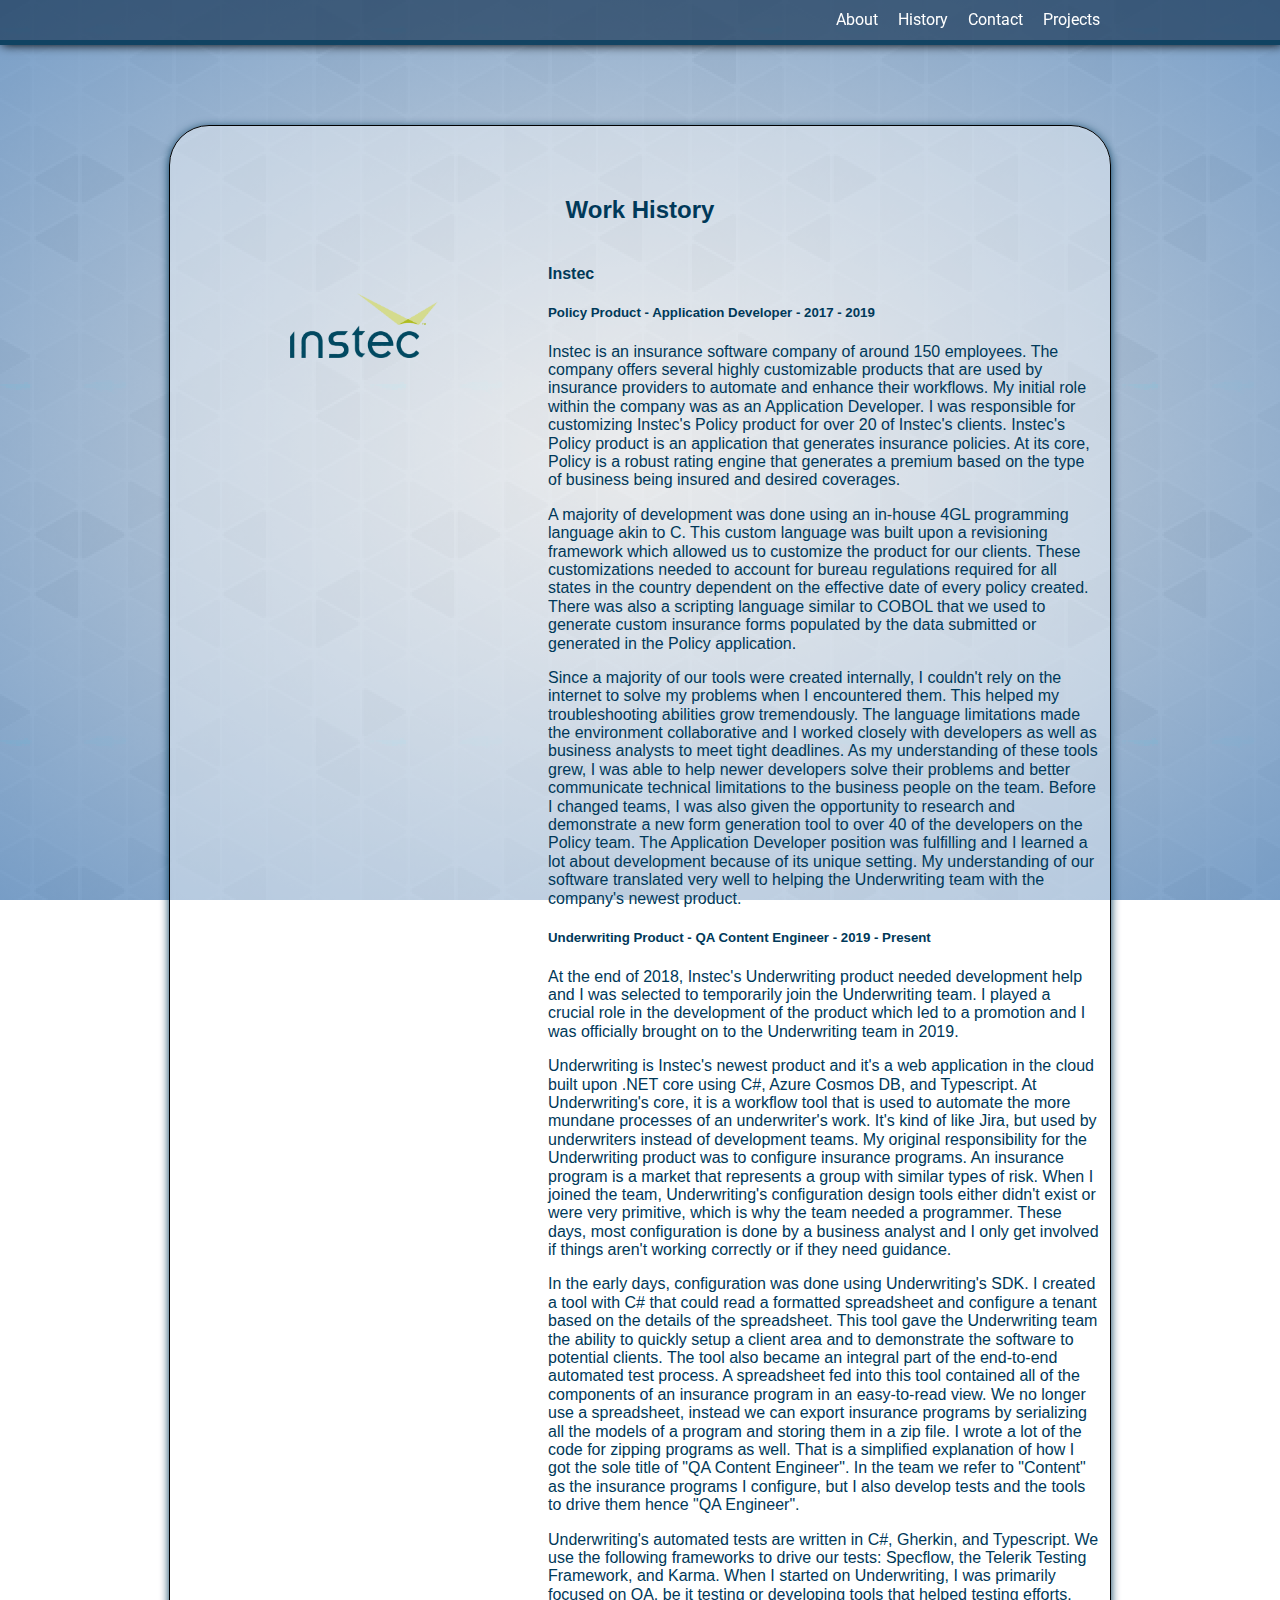
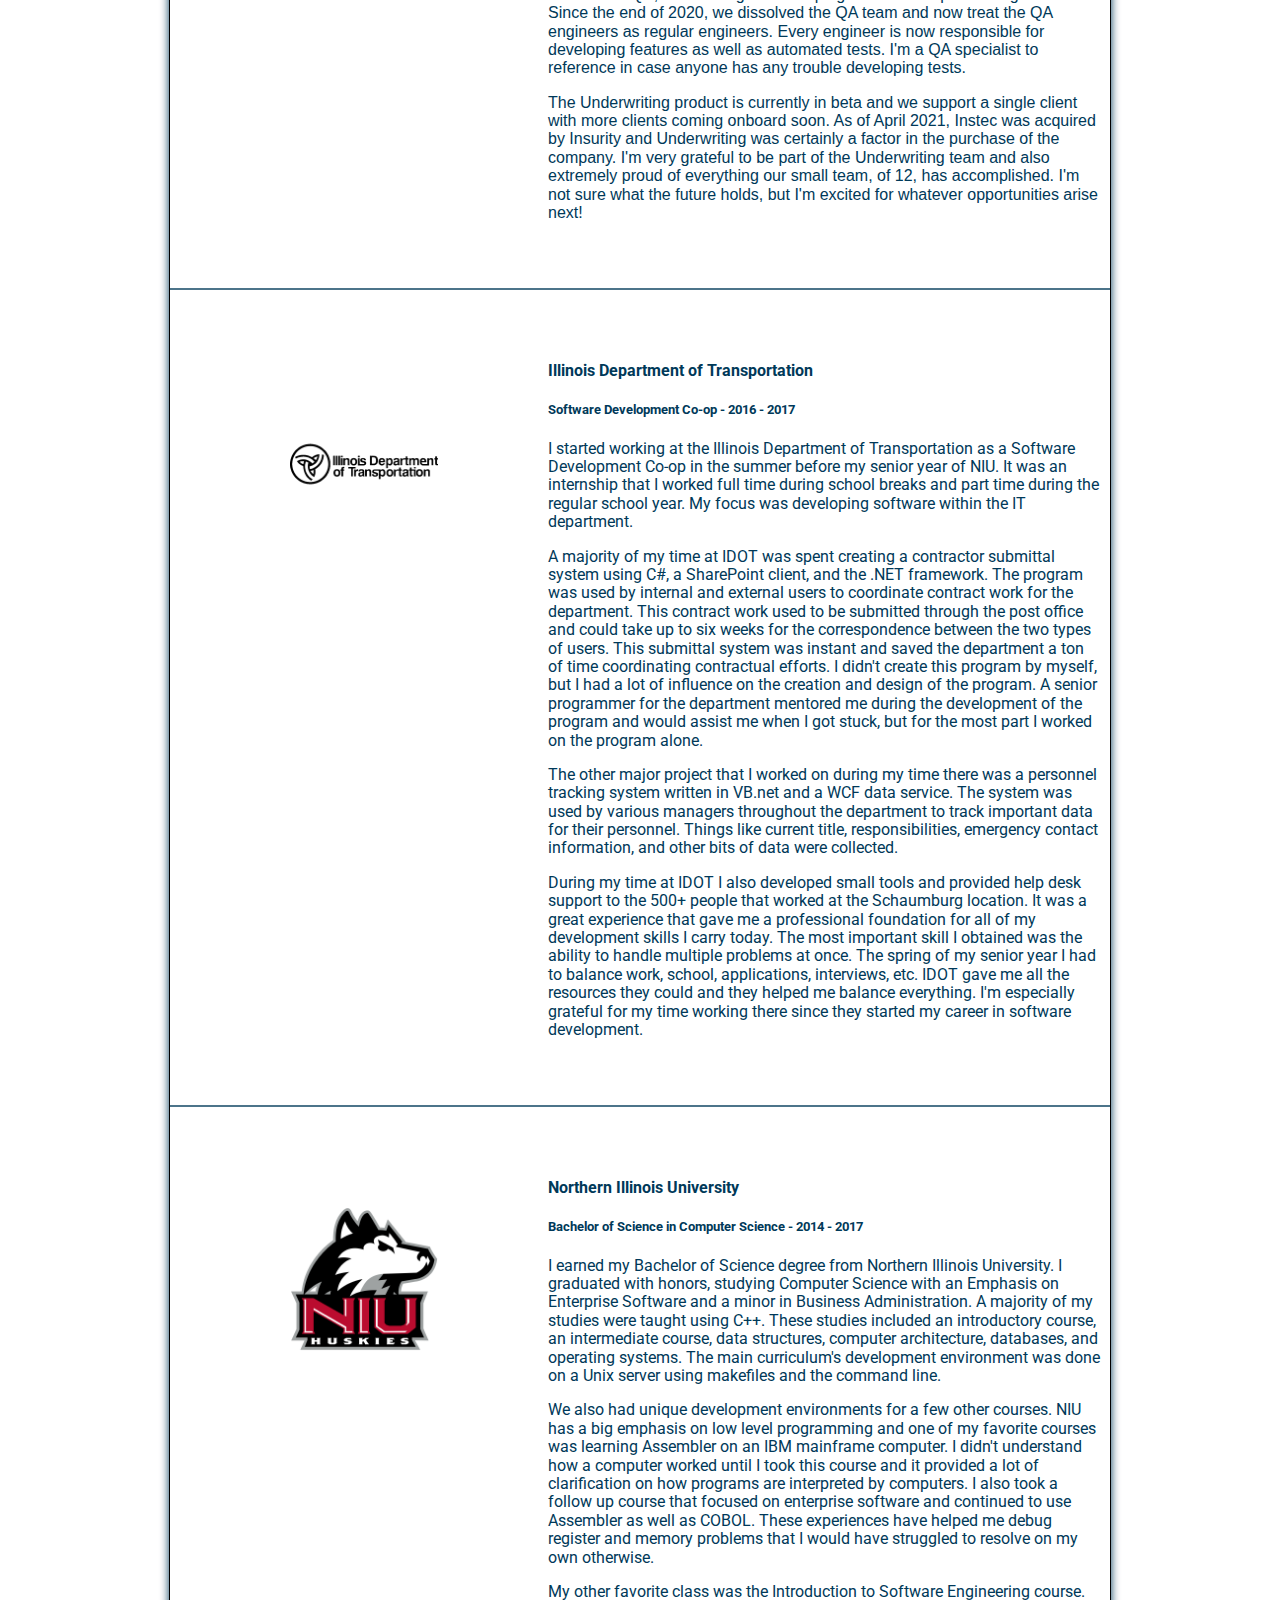
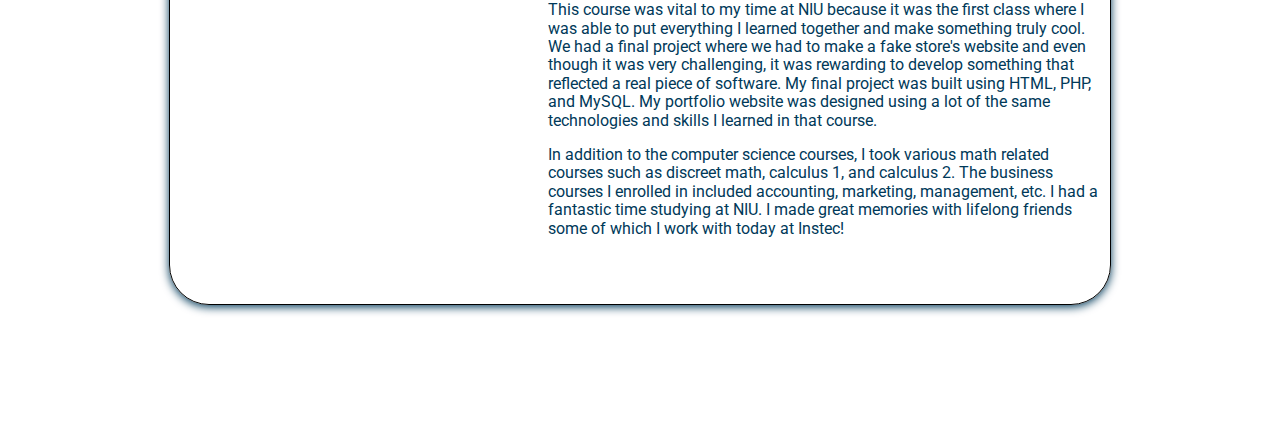
==== history.html @ 279ebacb "Initial commit" ====
<!DOCTYPE html>
<html>
<head>
	<title>Jordan McClintock</title>
	<link rel="stylesheet" type="text/css" href="normalize.css">
	<link rel="stylesheet" type="text/css" href="style.css">
	<link href="https://fonts.googleapis.com/css?family=Droid+Serif|Roboto" rel="stylesheet">
    <link rel="icon" type="image/x-icon" href="icon/initials.ico"/>
</head>

<body>
	<div class="navigation">
		<ul class="container">
			<li><a href="projects.html" class="removeStyling">Projects</a></li>
			<li><a href="contact.php" class="removeStyling">Contact</a></li>
			<li><a href="history.html" class="removeStyling">History</a></li>
			<li><a href="https://www.jordanmcclintock.com" class="removeStyling">About</a></li>
    	</ul>
	</div>

    <div class="spacer"></div>

	<div class="panel">
	    <div class="main">
            <div class="container">
                <h2 style="text-align: center;">Work History</h2>
                <div class="clear"></div>
                <div>
                    <div class="left">
                        <img src="images/instec.png" class="imgLogos"/>
                    </div>
                    <div class="right">
                        <h4>Instec</h4>
                        <h5>Policy Product - Application Developer - 2017 - 2019</h5>

                        <p>Instec is an insurance software company of around 150 employees. The company offers several highly customizable products that are used by insurance providers to automate and enhance their workflows. My initial role within the company was as an Application Developer. I was responsible for customizing Instec's Policy product for over 20 of Instec's clients. Instec's Policy product is an application that generates insurance policies. At its core, Policy is a robust rating engine that generates a premium based on the type of business being insured and desired coverages.</p>
                        <p>A majority of development was done using an in-house 4GL programming language akin to C. This custom language was built upon a revisioning framework which allowed us to customize the product for our clients. These customizations needed to account for bureau regulations required for all states in the country dependent on the effective date of every policy created. There was also a scripting language similar to COBOL that we used to generate custom insurance forms populated by the data submitted or generated in the Policy application.</p>
                        <p>Since a majority of our tools were created internally, I couldn't rely on the internet to solve my problems when I encountered them. This helped my troubleshooting abilities grow tremendously. The language limitations made the environment collaborative and I worked closely with developers as well as business analysts to meet tight deadlines. As my understanding of these tools grew, I was able to help newer developers solve their problems and better communicate technical limitations to the business people on the team. Before I changed teams, I was also given the opportunity to research and demonstrate a new form generation tool to over 40 of the developers on the Policy team. The Application Developer position was fulfilling and I learned a lot about development because of its unique setting. My understanding of our software translated very well to helping the Underwriting team with the company's newest product.</p>

                        <h5>Underwriting Product - QA Content Engineer - 2019 - Present</h5>
                        
                        <p>At the end of 2018, Instec's Underwriting product needed development help and I was selected to temporarily join the Underwriting team. I played a crucial role in the development of the product which led to a promotion and I was officially brought on to the Underwriting team in 2019.</p>
                        <p>Underwriting is Instec's newest product and it's a web application in the cloud built upon .NET core using C#, Azure Cosmos DB, and Typescript. At Underwriting's core, it is a workflow tool that is used to automate the more mundane processes of an underwriter's work. It's kind of like Jira, but used by underwriters instead of development teams. My original responsibility for the Underwriting product was to configure insurance programs.  An insurance program is a market that represents a group with similar types of risk. When I joined the team, Underwriting's configuration design tools either didn't exist or were very primitive, which is why the team needed a programmer. These days, most configuration is done by a business analyst and I only get involved if things aren't working correctly or if they need guidance.</p>
                        <p>In the early days, configuration was done using Underwriting's SDK. I created a tool with C# that could read a formatted spreadsheet and configure a tenant based on the details of the spreadsheet. This tool gave the Underwriting team the ability to quickly setup a client area and to demonstrate the software to potential clients. The tool also became an integral part of the end-to-end automated test process. A spreadsheet fed into this tool contained all of the components of an insurance program in an easy-to-read view. We no longer use a spreadsheet, instead we can export insurance programs by serializing all the models of a program and storing them in a zip file. I wrote a lot of the code for zipping programs as well. That is a simplified explanation of how I got the sole title of "QA Content Engineer". In the team we refer to "Content" as the insurance programs I configure, but I also develop tests and the tools to drive them hence "QA Engineer".</p>
                        <p>Underwriting's automated tests are written in C#, Gherkin, and Typescript. We use the following frameworks to drive our tests: Specflow, the Telerik Testing Framework, and Karma. When I started on Underwriting, I was primarily focused on QA, be it testing or developing tools that helped testing efforts. Since the end of 2020, we dissolved the QA team and now treat the QA engineers as regular engineers. Every engineer is now responsible for developing features as well as automated tests. I'm a QA specialist to reference in case anyone has any trouble developing tests.</p>
                        <p>The Underwriting product is currently in beta and we support a single client with more clients coming onboard soon. As of April 2021, Instec was acquired by Insurity and Underwriting was certainly a factor in the purchase of the company. I'm very grateful to be part of the Underwriting team and also extremely proud of everything our small team, of 12, has accomplished. I'm not sure what the future holds, but I'm excited for whatever opportunities arise next!</p>
                    </div>
                    <div class="clear"></div>				
                </div>
            </div>		        
        </div>

        <div class="content">
            <div class="container">
                <div class="left">
                    <img src="images/idot.png" class="imgLogos"/>
                </div>
                <div class="right">
                    <h4>Illinois Department of Transportation</h4>
                    <h5>Software Development Co-op - 2016 - 2017</h5>

                    <p>I started working at the Illinois Department of Transportation as a Software Development Co-op in the summer before my senior year of NIU. It was an internship that I worked full time during school breaks and part time during the regular school year. My focus was developing software within the IT department.</p>
                    <p>A majority of my time at IDOT was spent creating a contractor submittal system using C#, a SharePoint client, and the .NET framework. The program was used by internal and external users to coordinate contract work for the department. This contract work used to be submitted through the post office and could take up to six weeks for the correspondence between the two types of users. This submittal system was instant and saved the department a ton of time coordinating contractual efforts. I didn't create this program by myself, but I had a lot of influence on the creation and design of the program. A senior programmer for the department mentored me during the development of the program and would assist me when I got stuck, but for the most part I worked on the program alone.</p>
                    <p>The other major project that I worked on during my time there was a personnel tracking system written in VB.net and a WCF data service. The system was used by various managers throughout the department to track important data for their personnel. Things like current title, responsibilities, emergency contact information, and other bits of data were collected.</p>
                    <p>During my time at IDOT I also developed small tools and provided help desk support to the 500+ people that worked at the Schaumburg location. It was a great experience that gave me a professional foundation for all of my development skills I carry today. The most important skill I obtained was the ability to handle multiple problems at once. The spring of my senior year I had to balance work, school, applications, interviews, etc. IDOT gave me all the resources they could and they helped me balance everything. I'm especially grateful for my time working there since they started my career in software development.</p>
                </div>
                <div class="clear"></div>	
            </div>                
        </div>

        <div class="content">
            <div class="container">
                <div class="left">
                    <img src="images/niu.png" class="imgLogos"/>
                </div>
                <div class="right">
                    <h4>Northern Illinois University</h4>
                    <h5>Bachelor of Science in Computer Science - 2014 - 2017</h5>

                    <p>I earned my Bachelor of Science degree from Northern Illinois University. I graduated with honors, studying Computer Science with an Emphasis on Enterprise Software and a minor in Business Administration. A majority of my studies were taught using C++. These studies included an introductory course, an intermediate course, data structures, computer architecture, databases, and operating systems. The main curriculum's development environment was done on a Unix server using makefiles and the command line.</p>
                    <p>We also had unique development environments for a few other courses. NIU has a big emphasis on low level programming and one of my favorite courses was learning Assembler on an IBM mainframe computer. I didn't understand how a computer worked until I took this course and it provided a lot of clarification on how programs are interpreted by computers. I also took a follow up course that focused on enterprise software and continued to use Assembler as well as COBOL. These experiences have helped me debug register and memory problems that I would have struggled to resolve on my own otherwise.</p>
                    <p>My other favorite class was the Introduction to Software Engineering course. This course was vital to my time at NIU because it was the first class where I was able to put everything I learned together and make something truly cool. We had a final project where we had to make a fake store's website and even though it was very challenging, it was rewarding to develop something that reflected a real piece of software. My final project was built using HTML, PHP, and MySQL. My portfolio website was designed using a lot of the same technologies and skills I learned in that course.</p>
                    <p>In addition to the computer science courses, I took various math related courses such as discreet math, calculus 1, and calculus 2. The business courses I enrolled in included accounting, marketing, management, etc. I had a fantastic time studying at NIU. I made great memories with lifelong friends some of which I work with today at Instec!</p>
                </div>
                <div class="clear"></div>	
            </div>                
        </div>
    </div>

    <div class="spacer"></div>
</body>

</html>
---- style.css ----
html {
    overflow-y: scroll;
}

html, body {
	margin: 0px;
	padding: 0px;
}

body {
	background-image: radial-gradient(rgba(155, 160, 166, 0.3), rgba(34, 97, 165, 0.6)), url("images/gplaypattern_@2X.png");
    background-attachment: fixed;
}

.container {
	max-width: 940px;
	margin: 0 auto;
	padding: 0 10px;
}

.spacer {
    width: 100%;
    height:  125px;
}

.navigation {
	background-color: rgba(27, 57, 89, 0.7);
	border-bottom: 5px solid rgba(0, 57, 89, 0.7);
	margin: 0px;
	padding: 0px;
	width: 100%;
	overflow: hidden;
	position: fixed;
    box-shadow: 2px 0 10px #000;
    z-index: 1000;
}

.navigation li {
	display: inline-block;
	color: white;
	height: 40px;
	line-height: 40px;
	padding: 0px 10px;
	float: right;
	font-family: 'Roboto', sans-serif;
    transition: background-color 0.75s, box-shadow 0.75s, text-shadow 0.75s;
}

.navigation li:hover {
	background-color: rgba(0, 57, 89, 0.7);
	cursor: pointer;
    text-shadow: 0 0 2px #fff;
    box-shadow: 0 2px 10px 0;
}

.panel {
    max-width: 940px;
	margin: auto;
    background-color: rgba(255, 255, 255, 0.4);
    border-radius: 40px;
    border: black 1px solid;
    box-shadow: 0 2px 10px 0;
    color: rgb(0, 57, 89);
    animation: fadeIn 2.0s ease forwards;
}

.main {
    padding: 50px 0px;
}

.main .col {
    display: block;
	float: left;
	width: 50%;
}

#imgPortfolio {
    max-width: 40%;
	max-height: 40%;
	border-top-right-radius: 20%;
	border-bottom-right-radius: 20%;
}

#imgGame {
    max-width: 43%;
	max-height: 43%;
}

.main .col img {
	max-width: 40%;
	max-height: 40%;
    margin-left: 15px;
    border: black solid 1px;
    box-shadow: 0 2px 10px 0;
}

.main .col h1 {
    display: inline-block;
    float: right;
    margin: 116px 15px 0px 0px;
	font-family: 'Roboto', sans-serif;
    border-bottom: 5px solid rgb(0, 57, 89);
    padding-bottom: 10px;
}

.main .col h2 {
    float: right;
	margin-right: 15px;
	margin-top: 10px;
	font-family: 'Roboto', sans-serif;
	text-align: right;
	margin-bottom: auto;
}

.main .col h3 {
    top: 0;
    height: 25px;
    margin-right: 30px;
	font-family: 'Roboto', sans-serif;
	text-align: right;
	margin-bottom: auto;
    text-decoration: none;
    padding-bottom: 9px;
}

.main .col p {
    float: right;
    margin-left: 150px;
    margin-right: 15px;
}

.clear {
	clear: both;
}

.content {
	font-family: 'Roboto', sans-serif;
    padding: 50px 0px;
    border-top: 2px solid rgba(0, 57, 89, 0.7);
}

.content .col {
    display: block;
	float: left;
	width: 50%;
}

.content .col img {
	max-width: 40%;
	max-height: 40%;
    margin-left: 15px;
}

.content .col h1 {
    float: left;
    margin: 40px 15px 0px 150px;
	font-family: 'Roboto', sans-serif;
    border-bottom: 5px solid rgb(0, 57, 89);
    padding-bottom: 10px;
}

.content .col p {
    float: right;
    margin-left: 150px;
    margin-right: 15px;
}

.history {
	font-family: 'Roboto', sans-serif;
    padding: 50px 0px;
    border-top: 2px solid rgba(0, 57, 89, 0.7);
}

.left {
	float: left;
	width: 40%;
}

.right {
	float: left;
	width: 60%;
}

.history h3 {
    position: relative;
	margin: 0px;
	top: 20px;
}

.content ul {
    margin-bottom: 0px;
}

.support {	
	font-family: 'Roboto', sans-serif;
    padding: 50px 0px;
    border-top: 2px solid rgba(0, 57, 89, 0.7);
}

h3 {
    text-align: center;
    margin: 0px;
    text-decoration: underline;
}

.support h4 {
    position: relative;
	margin: 0px;
	top: 20px;
}

.support .col {
	float: left;
	width: 33.3%;
}

.support ul {
    margin: 0px;
}

.imgLogos {
    width: 40%;
    height: 40%;
    display: block;
    margin: 0 auto 0;
    position: relative;
    transition: top ease 0.35s;
    top: 50px;
    z-index: 1;
    visibility: visible;
}

.txtLogos:hover > .imgLogos {
    top: 0px;
}

.support .col .txtLogos:hover {
	visibility: visible;
}

.support .col .txtLogos {
    text-align: center;
    margin: 0 0 50px;
    visibility: hidden;
}

.support h1 {
    text-align: center;
}

.removeStyling {
    text-decoration: none; 
    color: inherit;
}

input[type=text]:focus, textarea:focus {
    border-color: rgba(27, 57, 89, 0.7);
    color: black;
    background: white;
}

input[type=text], textarea {
    border-radius: 5px;
    border: 2px solid rgba(0, 57, 89, 0.7);
    box-sizing: border-box;
    box-shadow: 0 1px 1px 0;
    height: 25px;
    width: 200px;
    margin-bottom: 9px;
    padding: 0 3px;
    background: transparent;
    transition: background 0.75s;
}

#message {
    height: 100px;
    width: 300px;
    word-wrap: break-word;
}

@keyframes fadeIn{
  0% {
    opacity:0;
  }
  100% {
    opacity:1;
  }
}

#imgToggle {
    display: none;
}

input[check-box] {
    float: left;
}

#imgToggle:checked ~ .col img{
    display: none;
}

#imgToggle:checked ~ .col p {
    visibility: visible;
    margin-top: 50px;
}

.onoffswitch {
    position: relative; width: 125px;
    -webkit-user-select:none; -moz-user-select:none; -ms-user-select: none;
}

.onoffswitch-label {
    float: right;
    display: block; overflow: hidden; cursor: pointer;
    border: 2px solid #999999; border-radius: 20px;
}
.onoffswitch-inner {
    display: block; width: 200%; margin-left: -100%;
    transition: margin 0.3s ease-in 0s;
}
.onoffswitch-inner:before, .onoffswitch-inner:after {
    display: block; float: left; width: 50%; height: 30px; padding: 0; line-height: 30px;
    font-size: 15px; color: white; font-family: Trebuchet, Arial, sans-serif; font-weight: bold;
    box-sizing: border-box;
}
.onoffswitch-inner:before {
    content: "ICONS OFF";
    padding-left: 10px;
    background-color: #EEEEEE; color: #003959;
}
.onoffswitch-inner:after {
    content: "ICONS ON";
    padding-right: 10px;
    background-color: #1B3959; color: #FFFFFF;
    text-align: right;
}
.onoffswitch-switch {
    display: block; width: 21px; margin: 4.5px;
    background: #FFFFFF;
    position: absolute; top: 0; bottom: 0;
    right: 91px;
    border: 2px solid #999999; border-radius: 20px;
    transition: all 0.3s ease-in 0s; 
}
#imgToggle:checked + .onoffswitch-label .onoffswitch-inner {
    margin-left: 0;
}
#imgToggle:checked + .onoffswitch-label .onoffswitch-switch {
    right: 0px; 
}

.button {
    border-radius: 5px;
    border: 2px solid rgba(0, 57, 89, 0.7);
}

.button:active {
    border-color: rgba(27, 57, 89, 0.7);
    background: white;
    transform: translateY(2px);
}
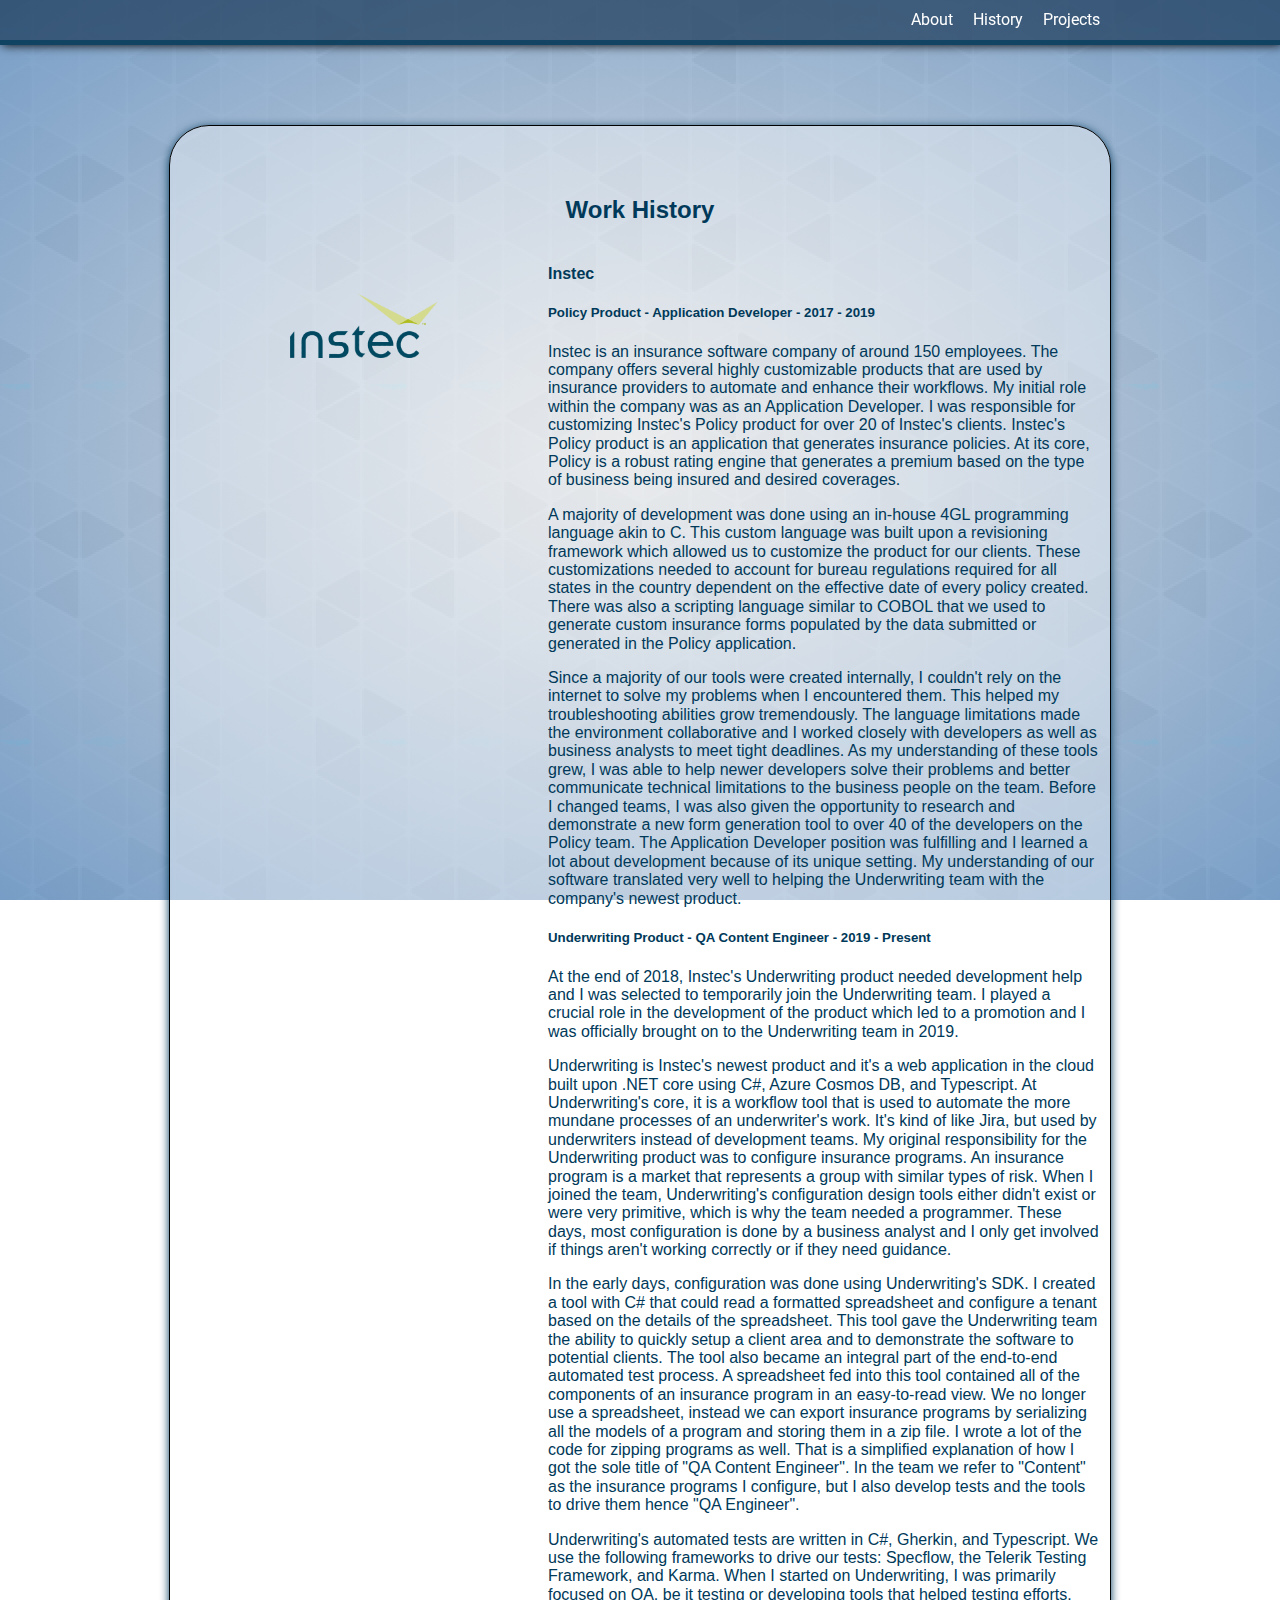
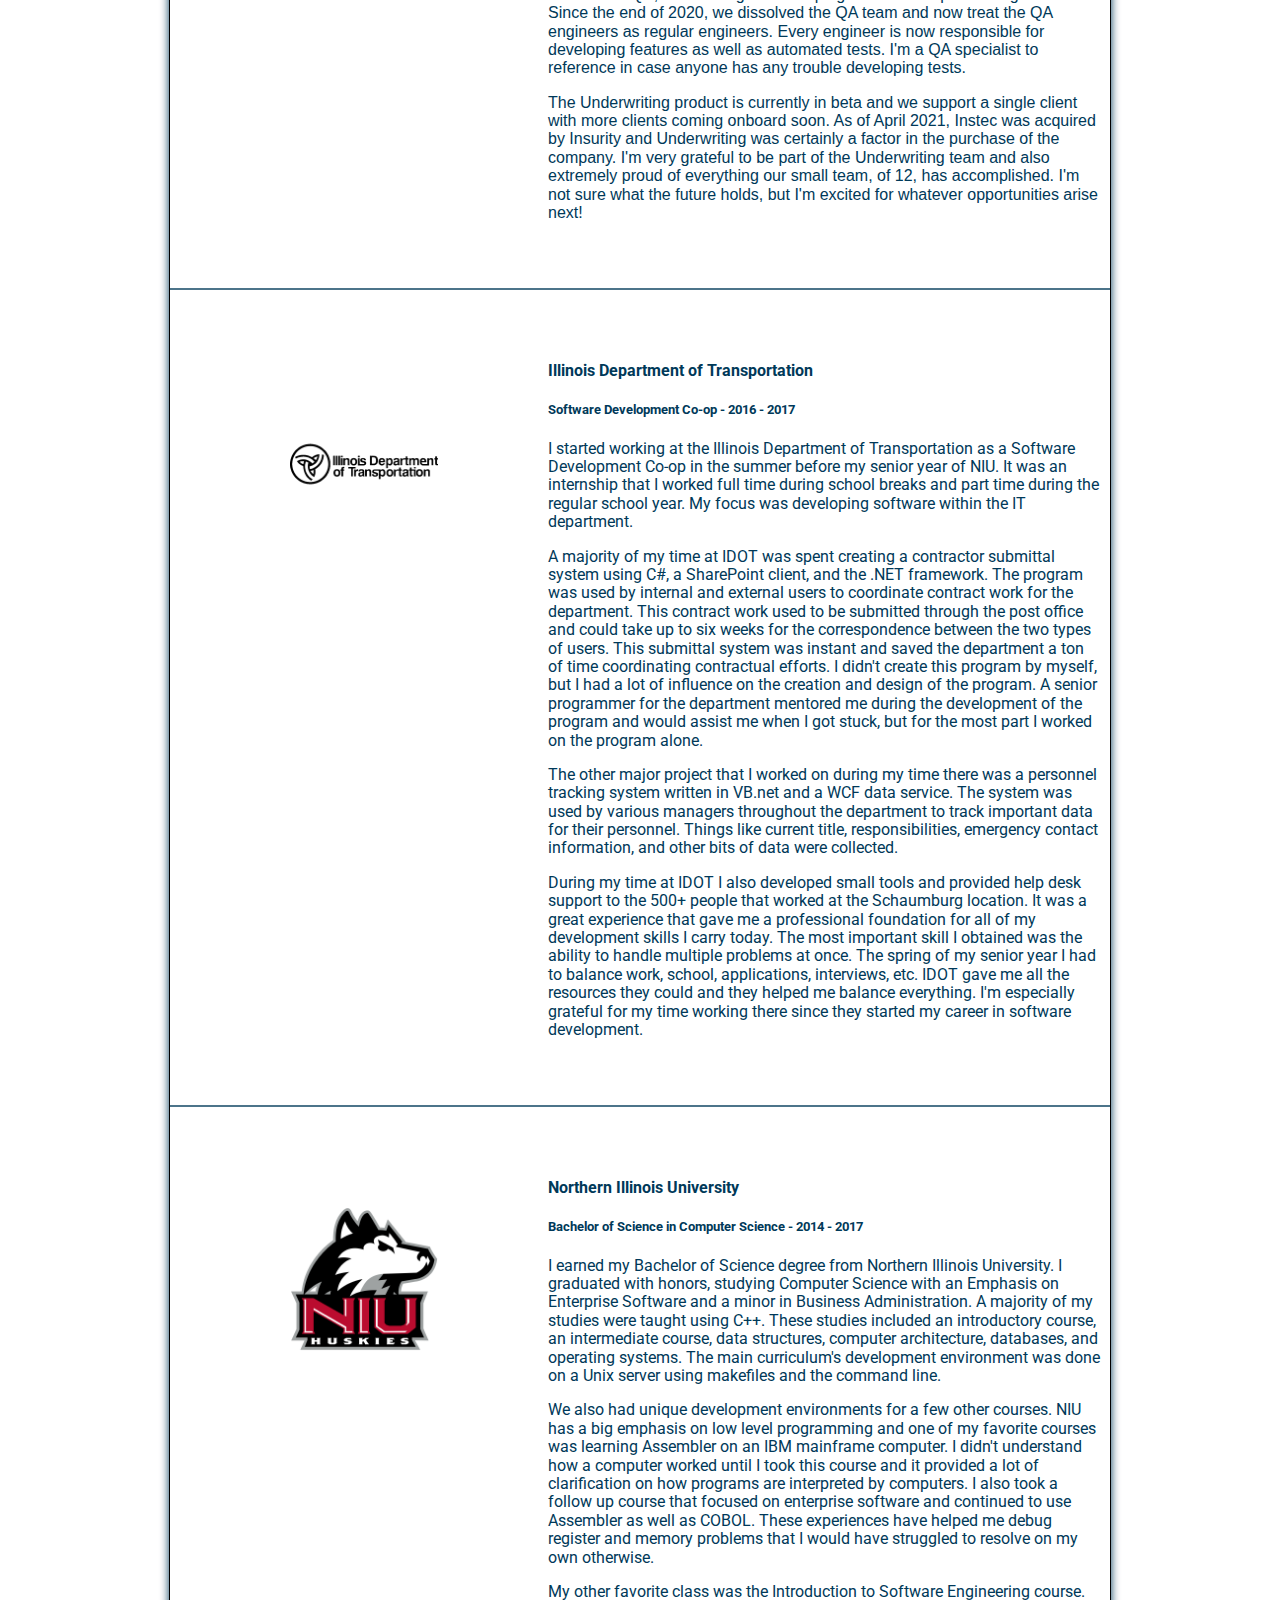
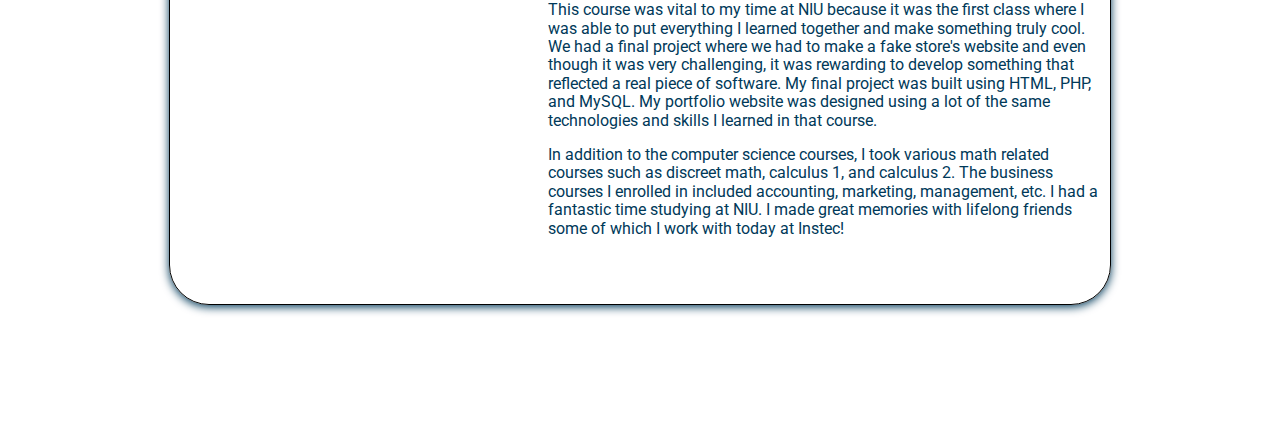
==== commit 1c210699: "Removed outdated contact page and added TicTacToe web build" ====
--- a/history.html
+++ b/history.html
@@ -12,9 +12,8 @@
 	<div class="navigation">
 		<ul class="container">
 			<li><a href="projects.html" class="removeStyling">Projects</a></li>
-			<li><a href="contact.php" class="removeStyling">Contact</a></li>
 			<li><a href="history.html" class="removeStyling">History</a></li>
-			<li><a href="https://www.jordanmcclintock.com" class="removeStyling">About</a></li>
+			<li><a href="index.html" class="removeStyling">About</a></li>
     	</ul>
 	</div>
 
